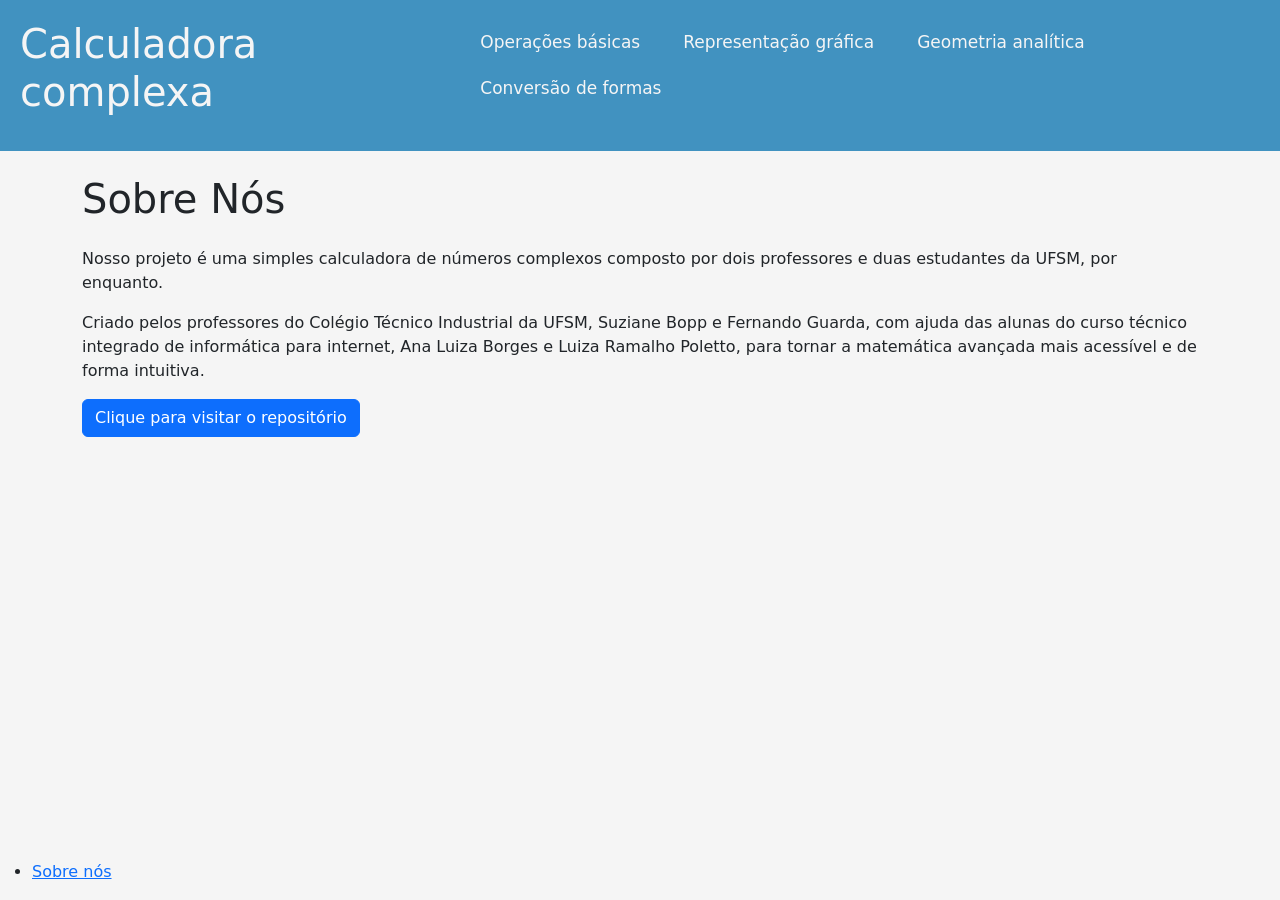
==== about.html @ 4d5d7187 "Footer e "sobre nós" o sobre nós eh pra qm nao sabe mexer no github" ====
<!DOCTYPE html>
<html lang="en">
<head>
    <meta charset="UTF-8">
    <meta name="viewport" content="width=device-width, initial-scale=1.0">
    <title>Calculadora Complexa - Sobre</title>
    <link rel="stylesheet" href="https://cdn.jsdelivr.net/npm/bootstrap@5.3.2/dist/css/bootstrap.min.css">
    <link rel="stylesheet" href="src/css/naosei.css">
</head>
<body>
    <header class="header pb-4">
        <h1 class="h1 ">Calculadora complexa</h1>
        <!-- menu -->
        <ul>
            <li><a href="index.html">Operações básicas</a></li>
            <li><a href="gauss.html">Representação gráfica</a></li>
            <li><a href="geomet.html">Geometria analítica</a></li>
            <li><a href="algtrigo.html">Conversão de formas</a></li>
        </ul>
    </header>
    <div class="container mt-4">
        <h1>Sobre Nós</h1>
        <div class="mt-4">
            <p>Nosso projeto é uma simples calculadora de números complexos composto por dois professores e duas estudantes da UFSM, por enquanto.</p>
            <p>Criado pelos professores do Colégio Técnico Industrial da UFSM, Suziane Bopp e Fernando Guarda, com ajuda das alunas do curso técnico integrado de informática para internet, Ana Luiza Borges e Luiza Ramalho Poletto, para tornar a matemática avançada mais acessível e de forma intuitiva.</p>
            <h3><a class="btn btn-primary" href="https://github.com/complexestagio-del/Estagio-Complexo" target="_blank">Clique para visitar o repositório</a></h3>
        </div>
    </div>
    <footer class="footer fixed-bottom">
        <ul>
            <li><a href="about.html">Sobre nós</a></li>
        </ul>
    </footer>
</body>
</html>
---- src/css/naosei.css ----
body{
  background-color:whitesmoke;
}

button{
  display: flex;
  padding: 2px 12px;
  margin: 1px;
  line-height: 20px;
  color: #333333;
  text-align: center;
  cursor: pointer;
  background-color: #FFFFFF;
  border-color: silver;
  width:90px;
  justify-content: center;
}
header{
  background-color: rgb(65, 146, 192);
  color:whitesmoke;
  display:flex;
  padding:20px;
  margin: 0 auto;
  li{
    list-style:none;
    margin:  10px;
    display:inline-block;
    a{
      font-size:17px;
      padding:7px 9px;
      border-radius:5%;
      text-decoration: none;
      color:whitesmoke;
    }
    a:hover{
      background-color: rgb(124, 199, 243);
    }
  }
}
#aa,#ba,#ab,#bb{
  width: 50px;
}
label{
  font-size:16px;
}
#main{
  font-weight: bold;
  text-shadow: -1px -1px 0 #000, 1px -1px 0 #000, -1px 1px 0 #000, 1px 1px 0 #000;
  color:whitesmoke;
}
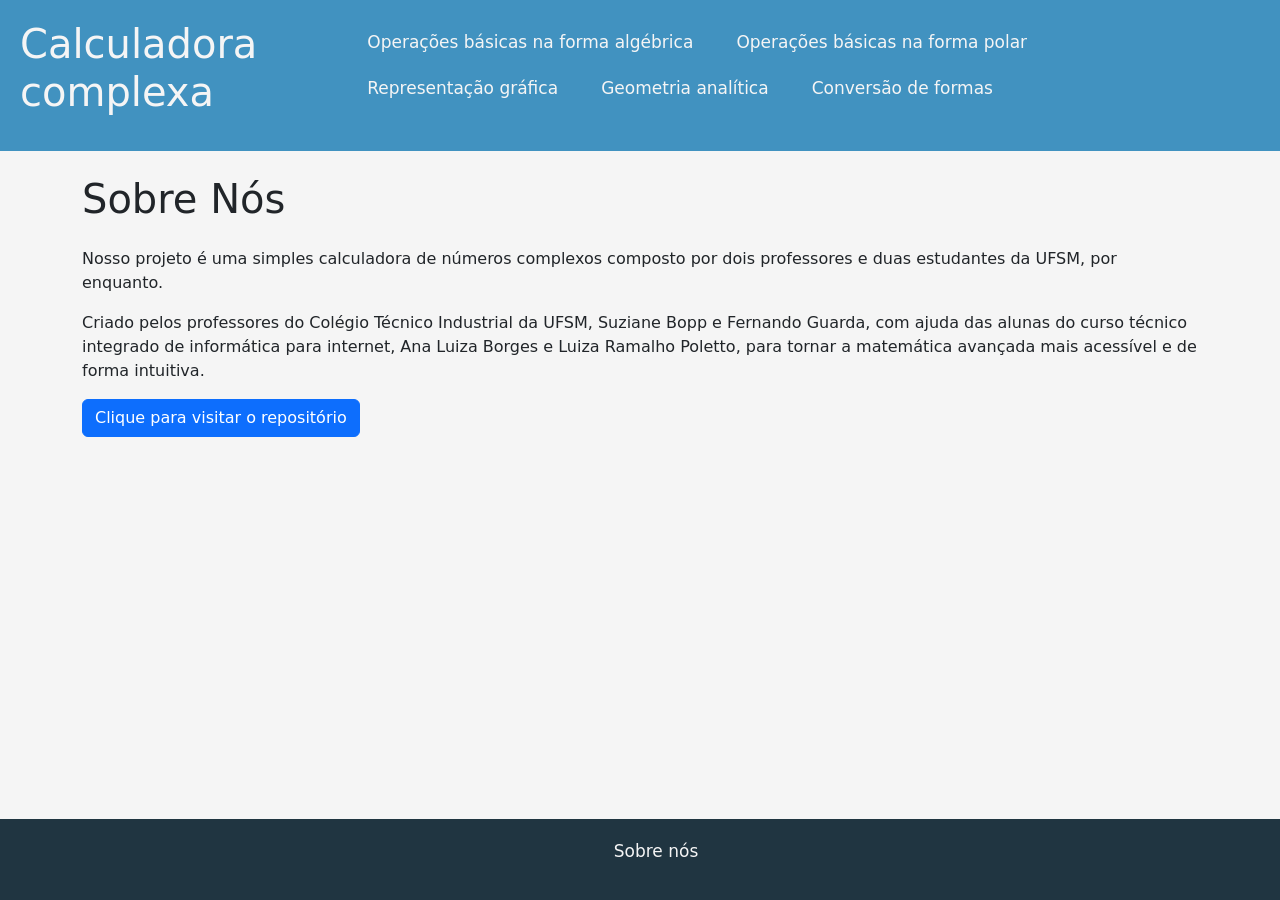
==== commit e514d68a: "Ajustes Fiz o “entenda o círculo trigonométrico” (pedido da prof suzi), a coisa de colocar o conjuga" ====
--- a/about.html
+++ b/about.html
@@ -12,7 +12,8 @@
         <h1 class="h1 ">Calculadora complexa</h1>
         <!-- menu -->
         <ul>
-            <li><a href="index.html">Operações básicas</a></li>
+            <li><a href="basi1.html">Operações básicas na forma algébrica</a></li>
+            <li><a href="basi2.html">Operações básicas na forma polar</a></li>
             <li><a href="gauss.html">Representação gráfica</a></li>
             <li><a href="geomet.html">Geometria analítica</a></li>
             <li><a href="algtrigo.html">Conversão de formas</a></li>
@@ -26,7 +27,7 @@
             <h3><a class="btn btn-primary" href="https://github.com/complexestagio-del/Estagio-Complexo" target="_blank">Clique para visitar o repositório</a></h3>
         </div>
     </div>
-    <footer class="footer fixed-bottom">
+    <footer class="footer mt-auto">
         <ul>
             <li><a href="about.html">Sobre nós</a></li>
         </ul>
--- a/src/css/naosei.css
+++ b/src/css/naosei.css
@@ -1,5 +1,12 @@
 body{
+  display: flex;
+  flex-direction: column;
+  min-height: 100vh;
   background-color:whitesmoke;
+}
+.container{
+  flex:1 0 auto;
+  padding-bottom:20px;
 }
 
 button{
@@ -37,7 +44,7 @@
     }
   }
 }
-#aa,#ba,#ab,#bb{
+input[type="number"]{
   width: 50px;
 }
 label{
@@ -47,4 +54,27 @@
   font-weight: bold;
   text-shadow: -1px -1px 0 #000, 1px -1px 0 #000, -1px 1px 0 #000, 1px 1px 0 #000;
   color:whitesmoke;
-}+}
+.footer{
+  position: sticky;
+  bottom: 0;
+  background-color: rgb(32, 53, 65);
+  text-align: center;
+  padding: 10px 0;
+  z-index: 100;
+  li{
+    list-style:none;
+    margin:  10px;
+    display:inline-block;
+    a{
+      font-size:17px;
+      padding:7px 9px;
+      border-radius:5%;
+      text-decoration: none;
+      color:whitesmoke;
+    }
+    a:hover{
+      background-color: rgb(11, 19, 24);
+    }
+  }
+}
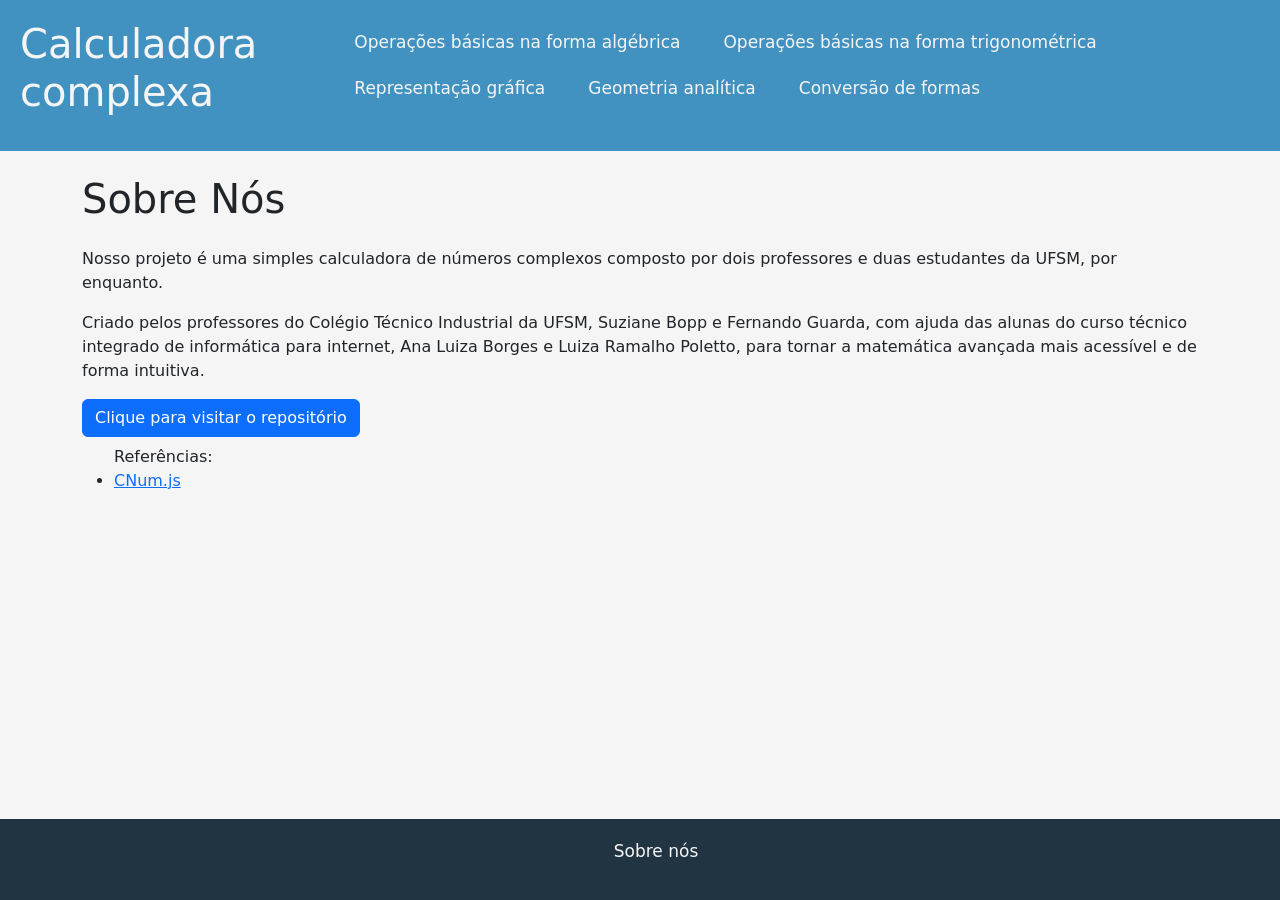
==== commit ddc22699: "fdygaisuyhgdiuas coloquei no diario vai la ver" ====
--- a/about.html
+++ b/about.html
@@ -12,8 +12,8 @@
         <h1 class="h1 ">Calculadora complexa</h1>
         <!-- menu -->
         <ul>
-            <li><a href="basi1.html">Operações básicas na forma algébrica</a></li>
-            <li><a href="basi2.html">Operações básicas na forma polar</a></li>
+            <li><a href="index.html">Operações básicas na forma algébrica</a></li>
+            <li><a href="basi2.html">Operações básicas na forma trigonométrica</a></li>
             <li><a href="gauss.html">Representação gráfica</a></li>
             <li><a href="geomet.html">Geometria analítica</a></li>
             <li><a href="algtrigo.html">Conversão de formas</a></li>
@@ -25,6 +25,9 @@
             <p>Nosso projeto é uma simples calculadora de números complexos composto por dois professores e duas estudantes da UFSM, por enquanto.</p>
             <p>Criado pelos professores do Colégio Técnico Industrial da UFSM, Suziane Bopp e Fernando Guarda, com ajuda das alunas do curso técnico integrado de informática para internet, Ana Luiza Borges e Luiza Ramalho Poletto, para tornar a matemática avançada mais acessível e de forma intuitiva.</p>
             <h3><a class="btn btn-primary" href="https://github.com/complexestagio-del/Estagio-Complexo" target="_blank">Clique para visitar o repositório</a></h3>
+            <ul>Referências:
+                <li><a target="_blank" href="https://marcusoettinger.github.io/CNum.js/">CNum.js</a></li>
+            </ul>
         </div>
     </div>
     <footer class="footer mt-auto">
@@ -33,4 +36,4 @@
         </ul>
     </footer>
 </body>
-</html>+</html>
--- a/src/css/naosei.css
+++ b/src/css/naosei.css
@@ -20,6 +20,18 @@
   background-color: #FFFFFF;
   border-color: silver;
   width:90px;
+  justify-content: center;
+}
+select{
+  display: flex;
+  margin: 2px;
+  padding:2px;
+  line-height: 20px;
+  color: #333333;
+  cursor: pointer;
+  background-color: #ffffff;
+  border-color: rgb(88, 88, 88);
+  width:95%;
   justify-content: center;
 }
 header{
@@ -78,3 +90,12 @@
     }
   }
 }
+#h4,#h5,#h6{
+  display:none;
+}
+/* canvas{
+  border:1px solid;
+  border-color: #000;
+  width: 500px;
+  height: 400px;
+} */
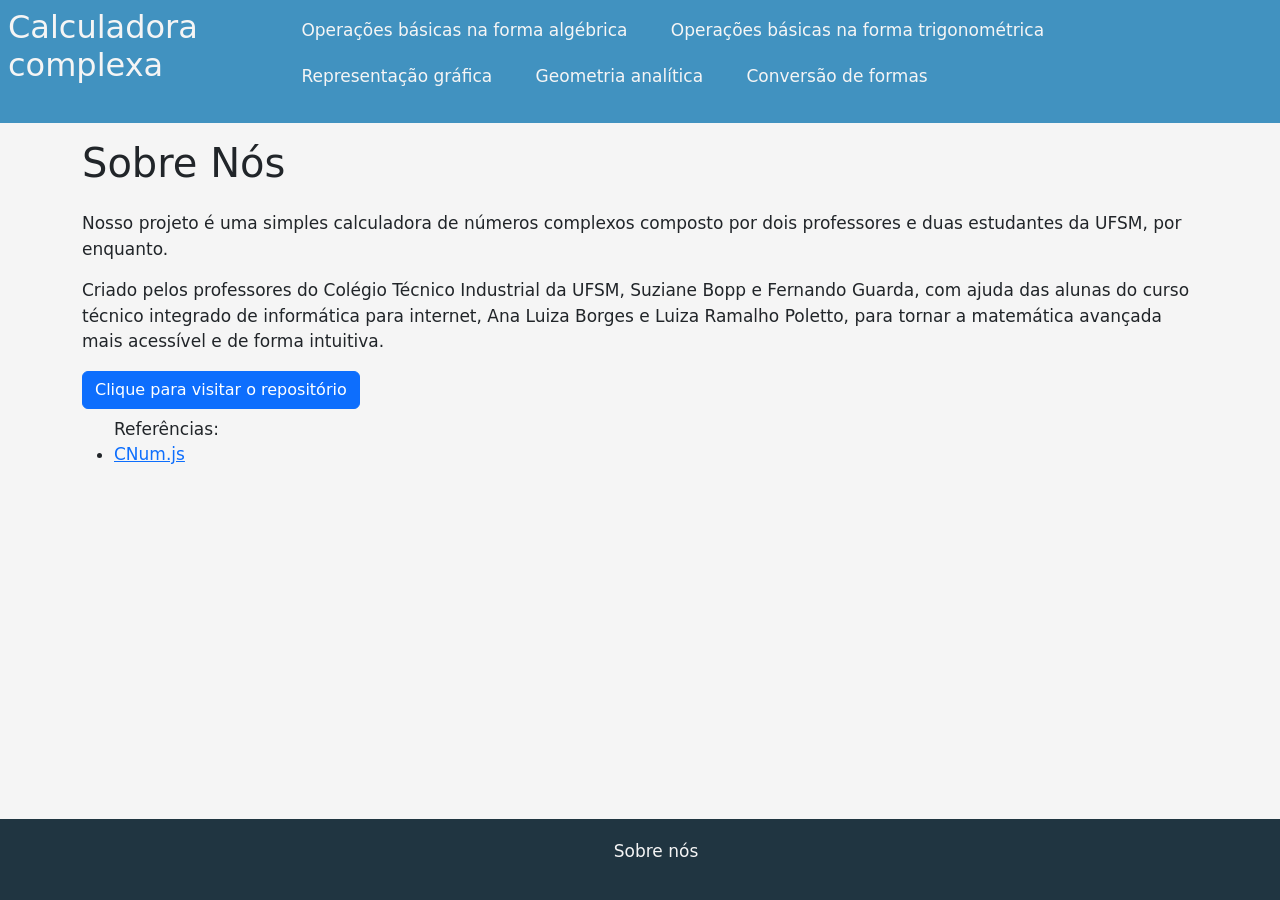
==== commit d4fac596: "ajuste no header, resolução da geometria analítica Eu pensei em usar Math.det(matriz) mas nao tava f" ====
--- a/about.html
+++ b/about.html
@@ -8,8 +8,8 @@
     <link rel="stylesheet" href="src/css/naosei.css">
 </head>
 <body>
-    <header class="header pb-4">
-        <h1 class="h1 ">Calculadora complexa</h1>
+    <header class="header">
+        <h2>Calculadora complexa</h2>
         <!-- menu -->
         <ul>
             <li><a href="index.html">Operações básicas na forma algébrica</a></li>
@@ -19,7 +19,7 @@
             <li><a href="algtrigo.html">Conversão de formas</a></li>
         </ul>
     </header>
-    <div class="container mt-4">
+    <div class="container mt-3">
         <h1>Sobre Nós</h1>
         <div class="mt-4">
             <p>Nosso projeto é uma simples calculadora de números complexos composto por dois professores e duas estudantes da UFSM, por enquanto.</p>
--- a/src/css/naosei.css
+++ b/src/css/naosei.css
@@ -3,6 +3,7 @@
   flex-direction: column;
   min-height: 100vh;
   background-color:whitesmoke;
+  font-size: 17px;
 }
 .container{
   flex:1 0 auto;
@@ -34,41 +35,29 @@
   width:95%;
   justify-content: center;
 }
+
 header{
   background-color: rgb(65, 146, 192);
   color:whitesmoke;
   display:flex;
-  padding:20px;
-  margin: 0 auto;
+  width:100%;
+  padding:8px;
   li{
     list-style:none;
     margin:  10px;
     display:inline-block;
-    a{
-      font-size:17px;
-      padding:7px 9px;
-      border-radius:5%;
-      text-decoration: none;
-      color:whitesmoke;
-    }
-    a:hover{
-      background-color: rgb(124, 199, 243);
-    }
+  }
+  a{
+    padding:7px 9px;
+    border-radius:5%;
+    text-decoration: none;
+    color:whitesmoke;
+  }
+  a:hover{
+    background-color: rgb(124, 199, 243);
   }
 }
-input[type="number"]{
-  width: 50px;
-}
-label{
-  font-size:16px;
-}
-#main{
-  font-weight: bold;
-  text-shadow: -1px -1px 0 #000, 1px -1px 0 #000, -1px 1px 0 #000, 1px 1px 0 #000;
-  color:whitesmoke;
-}
 .footer{
-  position: sticky;
   bottom: 0;
   background-color: rgb(32, 53, 65);
   text-align: center;
@@ -78,24 +67,34 @@
     list-style:none;
     margin:  10px;
     display:inline-block;
-    a{
-      font-size:17px;
-      padding:7px 9px;
-      border-radius:5%;
-      text-decoration: none;
-      color:whitesmoke;
-    }
-    a:hover{
-      background-color: rgb(11, 19, 24);
-    }
+  }
+  a{
+    font-size:17px;
+    padding:7px 9px;
+    border-radius:5%;
+    text-decoration: none;
+    color:whitesmoke;
+  }
+  a:hover{
+    background-color: rgb(11, 19, 24);
   }
 }
-#h4,#h5,#h6{
+input[type="number"]{
+  width: 55px;
+}
+label{
+  font-size:16px;
+}
+.main{
+  font-weight: bold;
+  text-shadow: -1px -1px 0 #000, 1px -1px 0 #000, -1px 1px 0 #000, 1px 1px 0 #000;
+  color:whitesmoke;
+}
+#h4,#h5,#h6,#result{
   display:none;
 }
-/* canvas{
-  border:1px solid;
-  border-color: #000;
-  width: 500px;
-  height: 400px;
-} */+#solve{
+  td{
+    padding:2px;
+  }
+}
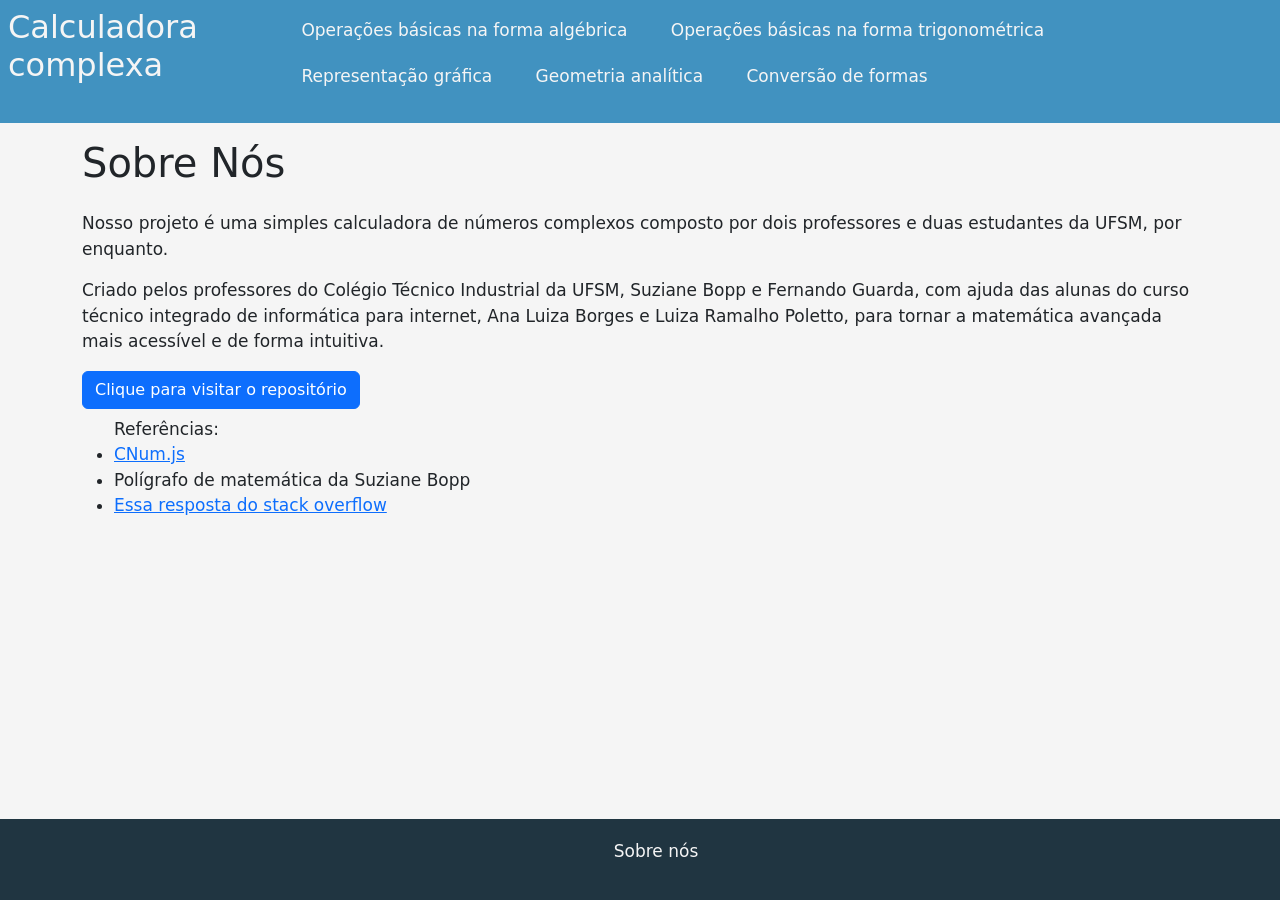
==== commit 17ed3f42: "Correção de sintaxe e resolução Argumentos em graus dos números complexos a partir do z2 eram exibid" ====
--- a/about.html
+++ b/about.html
@@ -27,6 +27,8 @@
             <h3><a class="btn btn-primary" href="https://github.com/complexestagio-del/Estagio-Complexo" target="_blank">Clique para visitar o repositório</a></h3>
             <ul>Referências:
                 <li><a target="_blank" href="https://marcusoettinger.github.io/CNum.js/">CNum.js</a></li>
+                <li>Polígrafo de matemática da Suziane Bopp</li>
+                <li><a target="_blank" href="https://stackoverflow.com/questions/16285134/calculating-polygon-area/33670691#33670691">Essa resposta do stack overflow</a></li>
             </ul>
         </div>
     </div>
--- a/src/css/naosei.css
+++ b/src/css/naosei.css
@@ -93,7 +93,7 @@
 #h4,#h5,#h6,#result{
   display:none;
 }
-#solve{
+.solve{
   td{
     padding:2px;
   }
